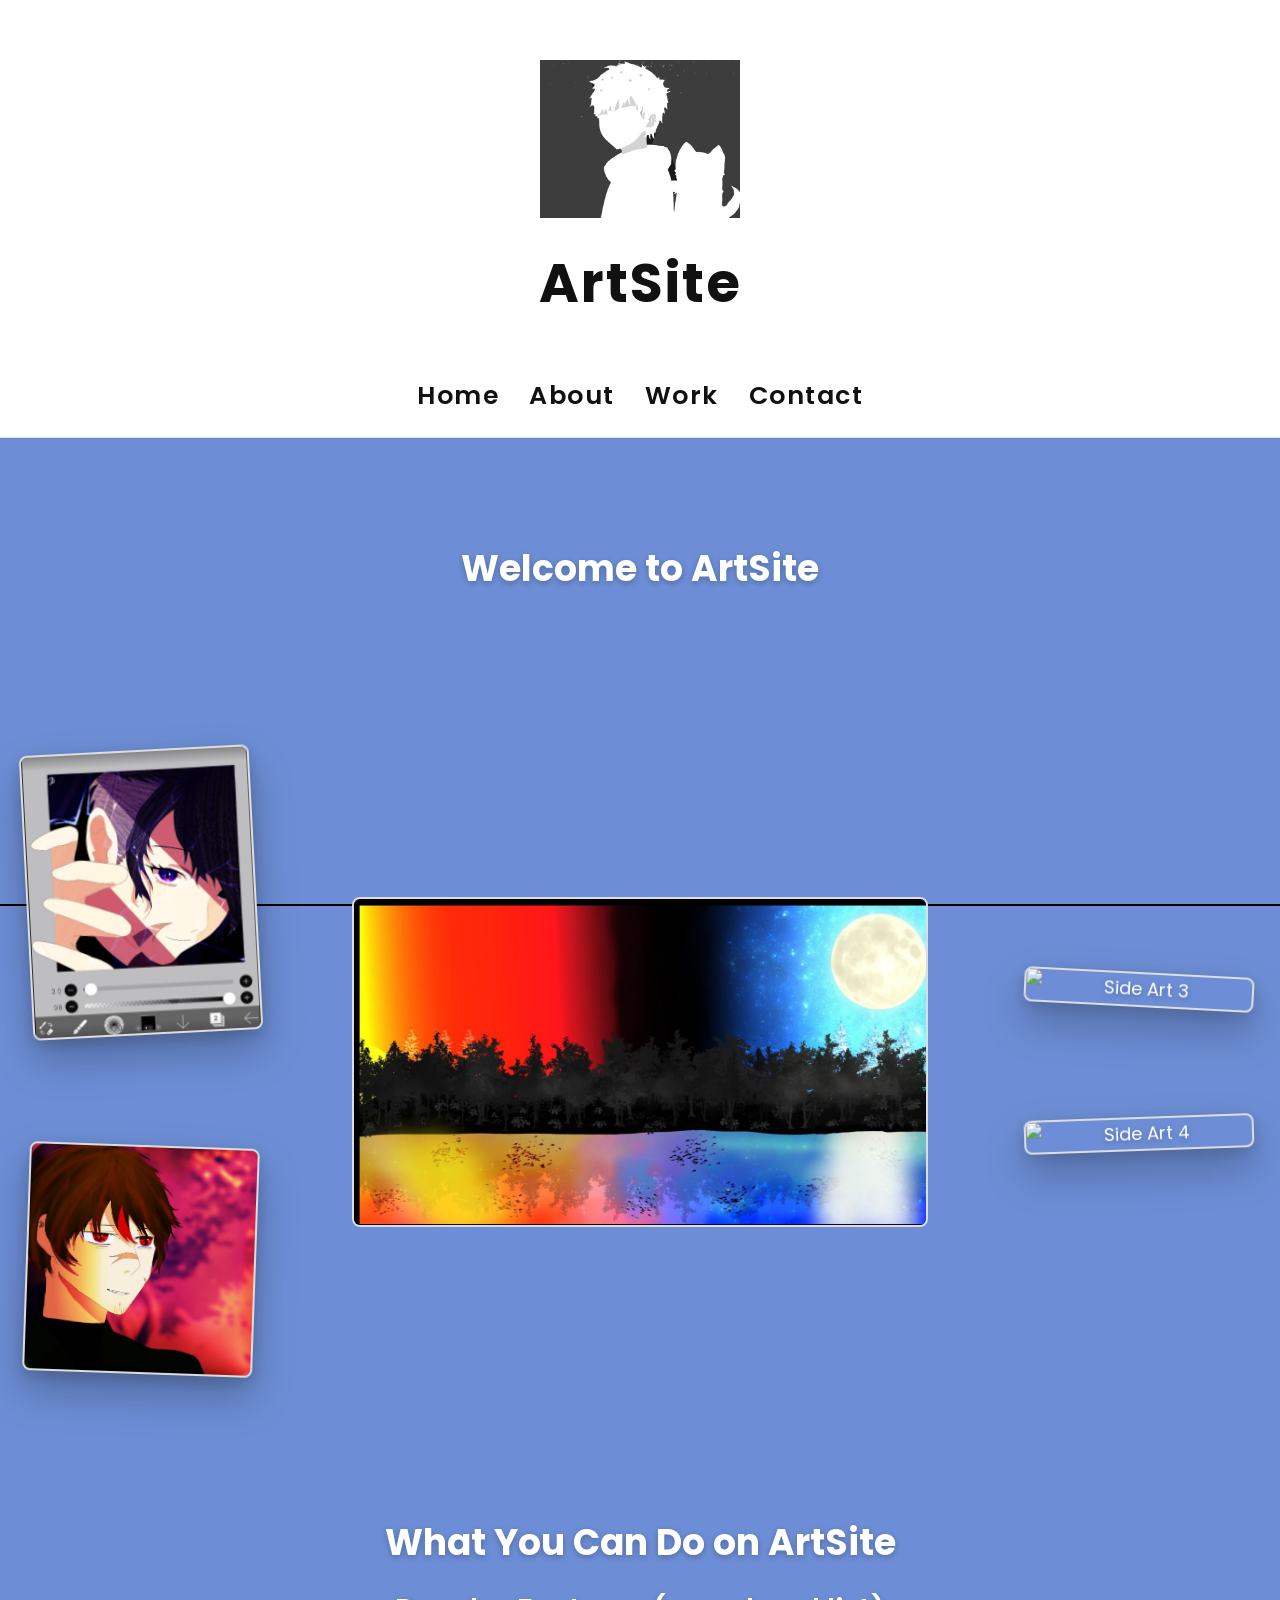
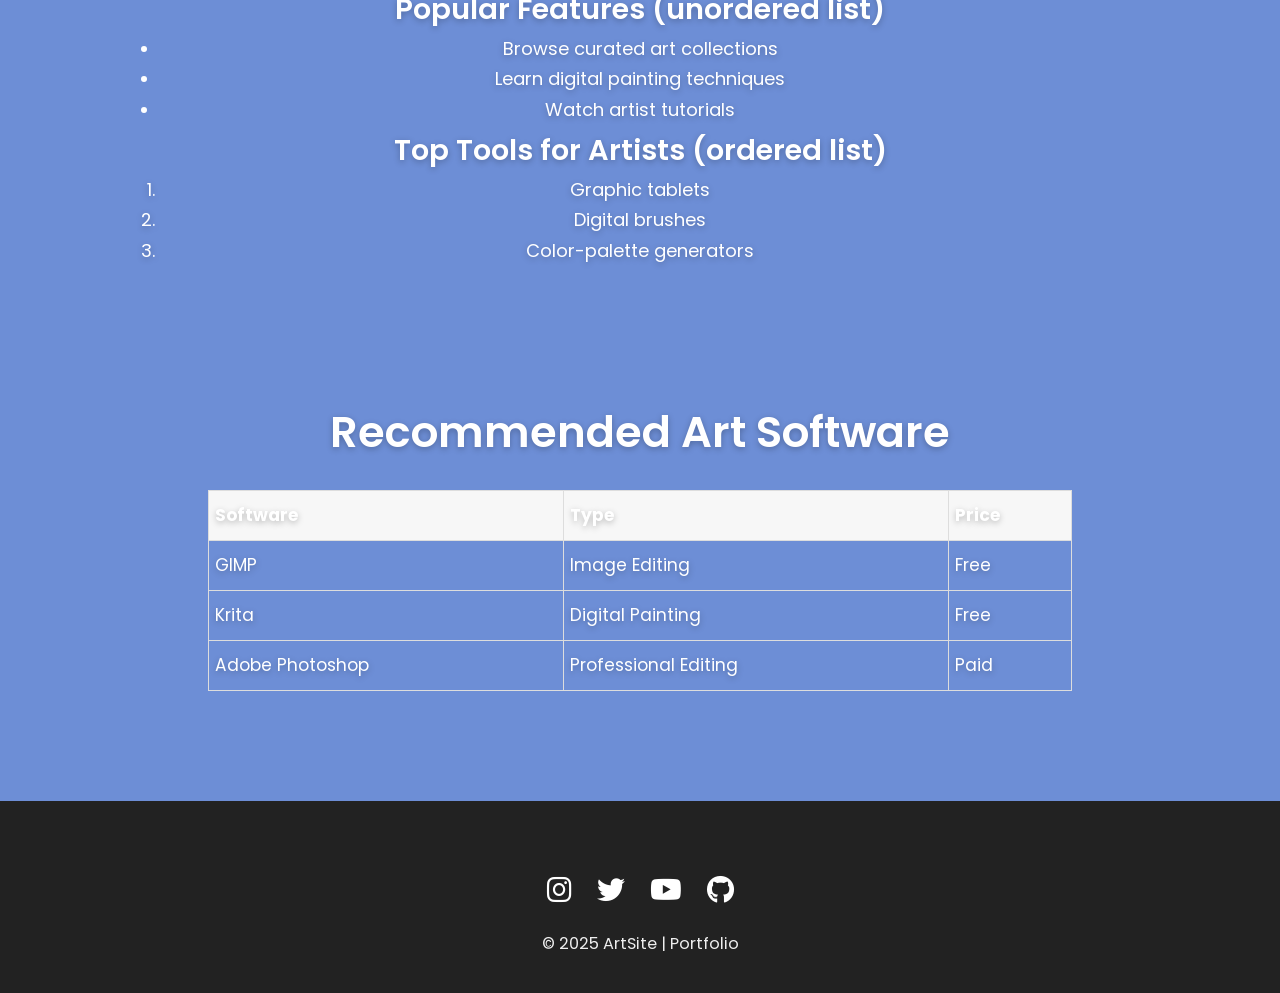
==== index.html @ a37dfec0 "Add files via upload" ====
<!DOCTYPE html>
<html lang="en">
<head>
    <meta charset="UTF-8">
    <meta name="viewport" content="width=device-width, initial-scale=1.0">
    <title>ArtSite – Home</title>
    <link href="https://fonts.googleapis.com/css2?family=Poppins:wght@300;400;600;700&display=swap" rel="stylesheet">
    <link rel="stylesheet" href="css/styles.css">
    <link rel="stylesheet"
href="https://cdnjs.cloudflare.com/ajax/libs/font-awesome/6.5.0/css/all.min.css">
</head>

<body>

<header>
    <img src="logo2.png" width="200" height="150" alt="ArtSite Logo" id="logo">
    <h1>ArtSite</h1>
</header>

<nav>
    <ul>
        <li><a href="index.html" class="active">Home</a></li>
        <li><a href="about.html">About</a></li>
        <li><a href="work.html">Work</a></li>
        <li><a href="contact.html">Contact</a></li>
    </ul>
</nav>

<section id="intro">
    <h2>Welcome to ArtSite</h2>

<section id="hero-gallery">
    <div class="side left">
        <img src="land3.png" alt="Side Art 1">
        <img src="land2.png" alt="Side Art 2">
    </div>

    <div class="center">
        <img src="main.jpg" width="500" height="200" alt="Main Featured Art">
    </div>

    <div class="side right">
        <img src="drones.png" alt="Side Art 3">
        <img src="smoking.png" alt="Side Art 4">
    </div>
</section>
    <h2>What You Can Do on ArtSite</h2>

    <h3>Popular Features (unordered list)</h3>
    <ul>
        <li>Browse curated art collections</li>
        <li>Learn digital painting techniques</li>
        <li>Watch artist tutorials</li>
    </ul>

    <h3>Top Tools for Artists (ordered list)</h3>
    <ol>
        <li>Graphic tablets</li>
        <li>Digital brushes</li>
        <li>Color-palette generators</li>
    </ol>
</section>

<section id="table-section">
    <h2>Recommended Art Software</h2>
    <table>
        <tr>
            <th>Software</th>
            <th>Type</th>
            <th>Price</th>
        </tr>
        <tr>
            <td>GIMP</td>
            <td>Image Editing</td>
            <td>Free</td>
        </tr>
        <tr>
            <td>Krita</td>
            <td>Digital Painting</td>
            <td>Free</td>
        </tr>
        <tr>
            <td>Adobe Photoshop</td>
            <td>Professional Editing</td>
            <td>Paid</td>
        </tr>
    </table>
</section>


<footer>
    <footer>

    <div class="social-links">
        <a href="https://instagram.com/YOURUSERNAME" target="_blank">
            <i class="fab fa-instagram"></i>
        </a>

        <a href="https://twitter.com/YOURUSERNAME" target="_blank">
            <i class="fab fa-twitter"></i>
        </a>

        <a href="https://www.youtube.com/@delirious9882" target="_blank">
            <i class="fab fa-youtube"></i>
        </a>

        <a href="https://www.tiktok.com/@doose.zoose" target="_blank">
            <i class="fab fa-github"></i>
        </a>
    </div>

    <p>© 2025 ArtSite | Portfolio</p>

</footer>
    
<script>
    const images = ["land1.jpg", "land2.png", "land3.png"];
    let index = 0;
    const slideshow = document.getElementById("slideshow");

    setInterval(() => {
        slideshow.style.opacity = 0;

        setTimeout(() => {
            index = (index + 1) % images.length;
            slideshow.src = images[index];
            slideshow.style.opacity = 1;
        }, 400);

    }, 3000);
</script>
</body>
</html>
---- css/styles.css ----
/* Reset & Base */
* {
    margin: 0;
    padding: 0;
    box-sizing: border-box;
}

html, body {
    font-family: 'Poppins', sans-serif;
    color: #ffffff;
    background: #6d8ed6;
    font-size: 18px;
    line-height: 1.7;
}
a {
    text-decoration: none;
    color: #222;
}

img {
    max-width: 100%;
    height: auto;
}

/* Header */
header {
    display: flex;
    flex-direction: column;   /* stack logo + title */
    align-items: center;
    justify-content: center;
    padding: 40px 20px 25px;
    text-align: center;
    background: #fff;
}

header h1 {
    font-size: 3rem;
    font-weight: bold;
    letter-spacing: 2px;
    color: #111;   /* FIX */
}
h1 {
    font-size: 3.5rem;
    letter-spacing: 2px;
}

h2 {
    font-size: 2.4rem;
    margin-bottom: 20px;
}

h3 {
    font-size: 1.6rem;
}
h1, h2, h3 {
    font-weight: 600;
}
/* Navigation Bar */
nav {
    background: #fff;
    border-bottom: 1px solid #ddd;
    padding: 20px 0;
}

nav ul {
    display: flex;
    justify-content: center;
    align-items: center;
    list-style: none;
    gap: 50px; /* more spacing between tabs */
}

nav ul li a {
    font-size: 1.4rem;
    font-weight: 600;
    letter-spacing: 1.5px;
    color: #111;
}
/* Smooth underline animation */
nav ul li a::after {
    content: "";
    position: absolute;
    left: 0;
    bottom: -6px;
    width: 0%;
    height: 2px;
    background: #000;
    transition: width 0.3s ease;
}

nav ul li a:hover::after,
nav ul li a.active::after {
    width: 100%;
}

nav ul li a:hover {
    color: #000;
}

/* Intro Section */
#intro {
    padding: 40px 20px;
    text-align: center;
    max-width: 900px;
    margin: auto;
}

#intro h2 {
    font-size: 2rem;
    margin-bottom: 12px;
    font-weight: bold;
}

#intro p {
    font-size: 1.2rem;
    max-width: 750px;
    margin: 20px auto;
    color: rgba(255,255,255,0.9);
}
/* Meet the Designer */
#intro img {
    border-radius: 8px;
    margin-top: 20px;
    border: 2px solid #ddd;
}

/* Gallery Grid */
.gallery-grid {
    display: grid;
    grid-template-columns: repeat(auto-fit, minmax(220px, 1fr));
    gap: 18px;
    padding: 25px 20px;
    margin: auto;
    max-width: 1100px;
}

.gallery-grid img {
    border-radius: 6px;
    border: 1px solid #ddd;
    transition: transform 0.3s ease, box-shadow 0.3s ease;
}

.gallery-grid img:hover {
    transform: scale(1.05);
    box-shadow: 0 4px 14px rgba(0,0,0,0.2);
}

/* Sections */
section {
    padding: 30px 20px;
}

/* Lists, Tables & Videos */
#lists ul,
#lists ol {
    margin-top: 10px;
    margin-left: 20px;
    line-height: 1.5;
}

table {
    width: 100%;
    border-collapse: collapse;
    margin-top: 12px;
}

th, td {
    border: 1px solid #ddd;
    padding: 10px 6px;
    text-align: left;
    font-size: 0.95rem;
}

th {
    background: #f7f7f7;
}

/* Contact Form */
form {
    display: flex;
    flex-direction: column;
    gap: 12px;
    max-width: 450px;
    margin: auto;
}

input, textarea {
    padding: 8px 10px;
    border: 1px solid #ccc;
    border-radius: 4px;
    font-size: 0.95rem;
    width: 100%;
}

button {
    padding: 10px;
    background: #000;
    color: #fff;
    border: none;
    border-radius: 4px;
    cursor: pointer;
    font-weight: bold;
    transition: background 0.3s ease;
}

button:hover {
    background: #444;
}

/* Footer */
footer {
    background: #222;
    color: #eee;
    text-align: center;
    padding: 18px;
    font-size: 0.9rem;
    margin-top: 30px;
}

footer p {
    margin-top: 4px;
}

/* Fade In Animation */
@keyframes fadeIn {
    from {
        opacity: 0;
        transform: translateY(20px);
    }
    to {
        opacity: 1;
        transform: translateY(0);
    }
}

/* Apply fade to sections */
section:not(#hero-gallery) {
    opacity: 0;
    animation: fadeIn 1s ease forwards;
}

/* Delay each section slightly */
section:nth-of-type(1) {
    animation-delay: 0.2s;
}

section:nth-of-type(2) {
    animation-delay: 0.4s;
}

section:nth-of-type(3) {
    animation-delay: 0.6s;
}

section:nth-of-type(4) {
    animation-delay: 0.8s;
}
#slideshow {
    transition: opacity 0.8s ease;
}
/* Center all main content */
section:not(#hero-gallery) {
    max-width: 1000px;
    margin: 60px auto;
    text-align: center;
}
/* Center all images */
img {
    display: block;
    margin: 20px auto;
}
nav ul {
    display: flex;
    justify-content: center;
    align-items: center;
    gap: 30px;
}form {
    max-width: 500px;
    margin: 30px auto;
    text-align: left;
}
table {
    margin: 20px auto;
    width: 90%;
}
/* Lightbox Background */
#lightbox {
    display: none;
    position: fixed;
    z-index: 999;
    top: 0;
    left: 0;
    width: 100%;
    height: 100%;
    background: rgba(0, 0, 0, 0.9);
    justify-content: center;
    align-items: center;
    cursor: pointer;
}

/* Expanded Image */
#lightbox-img {
    max-width: 90%;
    max-height: 85%;
    border-radius: 8px;
    box-shadow: 0 0 30px rgba(255,255,255,0.3);
    animation: zoomIn 0.4s ease;
}

/* Zoom Animation */
@keyframes zoomIn {
    from {
        transform: scale(0.8);
        opacity: 0;
    }
    to {
        transform: scale(1);
        opacity: 1;
    }
}
body {
    margin: 0;
    text-align: center;
}

main {
    max-width: 1100px;
    margin: 0 auto;
}
/* ===== HERO GALLERY FINAL CLEAN VERSION ===== */

#hero-gallery {
    display: flex;
    justify-content: center;
    align-items: center;
    gap: 80px;

    width: 100%;
    min-height: 100vh;
}
#hero-gallery {
    max-width: none;
    width: 100%;
}
/* HERO BREAKS OUT OF CENTER CONTAINER */
 #hero-gallery {
    display: flex;
    justify-content: center;
    align-items: center;
    gap: 90px;

    width: 100vw;
    min-height: 100vh;

    margin: 0;
    position: relative;
    left: 50%;
    transform: translateX(-50%);
}
/* SIDE COLUMNS */
.side {
    flex: 1.5;              /* ⭐ more space than before */
    display: flex;
    flex-direction: column;
    align-items: center;
    gap: 70px;
}
/* SIDE IMAGES */
.side img {
    width: 95%;
    max-width: 480px;
    border-radius: 12px;

    box-shadow:
        0 20px 40px rgba(0,0,0,0.25),
        0 5px 15px rgba(0,0,0,0.15);

    transition: transform 0.4s ease;
}
/* CENTER IMAGE */
.center img {
    width: 45vw;
    max-width: 900px;
}
/* PAGE RESET */
body {
    margin: 0;
}
/* ===== GALLERY FLOAT ANIMATION ===== */

@keyframes floatUp {
    0% { transform: translateY(0px); }
    50% { transform: translateY(-25px); }
    100% { transform: translateY(0px); }
}

@keyframes floatDown {
    0% { transform: translateY(0px); }
    50% { transform: translateY(25px); }
    100% { transform: translateY(0px); }
}

/* Left side moves UP */
.left {
    animation: floatUp 7s ease-in-out infinite;
}

/* Right side moves DOWN */
.right {
    animation: floatDown 7s ease-in-out infinite;
}/* Gallery depth */
.side img {
    transition: transform 0.4s ease, box-shadow 0.4s ease;
}

.side img:hover {
    transform: scale(1.05);
    box-shadow: 0 15px 35px rgba(0,0,0,0.3);
}

.center img {
    transition: transform 0.5s ease;
}

.center img:hover {
    transform: scale(1.02);
}
/* ===== GALLERY WALL EFFECT ===== */

/* Left column stagger */
.left img:nth-child(1) {
    transform: translateY(-40px);
}

.left img:nth-child(2) {
    transform: translateY(40px);
}

/* Right column stagger */
.right img:nth-child(1) {
    transform: translateY(30px);
}

.right img:nth-child(2) {
    transform: translateY(-30px);
}
.left img:nth-child(1) {
    rotate: -3deg;
}

.left img:nth-child(2) {
    rotate: 2deg;
}

.right img:nth-child(1) {
    rotate: 3deg;
}

.right img:nth-child(2) {
    rotate: -2deg;
}
.side img:hover {
    transform: scale(1.05) translateY(-10px);
    z-index: 5;
}
/* ===============================
   CINEMATIC ENTRANCE ANIMATION
================================ */

/* Center artwork reveal */
@keyframes centerReveal {
    from {
        opacity: 0;
        transform: scale(0.85);
        filter: blur(10px);
    }
    to {
        opacity: 1;
        transform: scale(1);
        filter: blur(0);
    }
}

/* Left slides in */
@keyframes slideLeft {
    from {
        opacity: 0;
        transform: translateX(-120px);
    }
    to {
        opacity: 1;
        transform: translateX(0);
    }
}

/* Right slides in */
@keyframes slideRight {
    from {
        opacity: 0;
        transform: translateX(120px);
    }
    to {
        opacity: 1;
        transform: translateX(0);
    }
}
/* Center appears first */
.center img {
    animation: centerReveal 1.5s ease forwards;
}

/* Left artwork delay */
.left img {
    opacity: 0;
    animation: slideLeft 1.4s ease forwards;
}

.left img:nth-child(1) {
    animation-delay: 0.6s;
}

.left img:nth-child(2) {
    animation-delay: 0.9s;
}

/* Right artwork delay */
.right img {
    opacity: 0;
    animation: slideRight 1.4s ease forwards;
}

.right img:nth-child(1) {
    animation-delay: 0.7s;
}

.right img:nth-child(2) {
    animation-delay: 1s;
}
section {
    text-shadow: 0 2px 6px rgba(0,0,0,0.25);
}
.work-tabs {
    display: flex;
    justify-content: center;
    gap: 30px;
    margin: 40px 0;
}

.tab-btn {
    padding: 12px 30px;
    font-size: 1.2rem;
    background: white;
    border: none;
    cursor: pointer;
    border-radius: 6px;
    transition: 0.3s;
}

.tab-btn.active {
    background: black;
    color: white;
}
.tab-content {
    display: none;
}

.tab-content.active {
    display: block;
}
.tab-content {
    display: none;
}

.tab-content.active {
    display: block;
}
.work-grid {
    width: 100vw;
    margin-left: calc(-50vw + 50%);

    display: grid;
    grid-template-columns: repeat(auto-fit, minmax(400px, 1fr));
    gap: 30px;
    padding: 40px;
}

.work-grid img {
    width: 100%;
    height: 500px;
    object-fit: cover;
    border-radius: 10px;
}
.video-grid {
    width: 100vw;
    margin-left: calc(-50vw + 50%);

    display: grid;
    grid-template-columns: repeat(auto-fit, minmax(500px, 1fr));
    gap: 40px;
    padding: 40px;
}
/* VIDEO GRID */
.video-grid video {
    width: 100%;
    height: 100%;

    aspect-ratio: 16 / 9;

    object-fit: contain;   /* ⭐ KEY FIX */

    background: black;
    border-radius: 14px;

    box-shadow: 0 25px 60px rgba(0,0,0,0.5);
}


/* PERFECT VIDEO FIT */
.video-grid video {
    width: 100%;
    aspect-ratio: 16 / 9;   /* ⭐ keeps perfect shape */
    object-fit: cover;
    border-radius: 12px;
    background: black;
}
/* ===============================
   CINEMATIC VIDEO STYLE
================================ */

.video-grid video {
    width: 100%;
    aspect-ratio: 16 / 9;
    object-fit: cover;
    border-radius: 14px;

    background: black;

    box-shadow:
        0 25px 60px rgba(0,0,0,0.45);

    transition:
        transform 0.6s ease,
        box-shadow 0.6s ease,
        filter 0.6s ease;
}
.video-grid video:hover {
    transform: scale(1.05);
    box-shadow:
        0 35px 80px rgba(0,0,0,0.6);

    filter: brightness(1.1);
}
@keyframes cinemaReveal {
    from {
        opacity: 0;
        transform: translateY(60px) scale(0.95);
        filter: blur(8px);
    }
    to {
        opacity: 1;
        transform: translateY(0) scale(1);
        filter: blur(0);
    }
}

.video-grid video {
    animation: cinemaReveal 1.2s ease forwards;
}
/* =========================
   CONTACT SPLIT LAYOUT
========================= */

#contact-section {
    display: flex;
    align-items: center;
    justify-content: space-between;

    min-height: 100vh;
    padding: 0 80px;
    gap: 40px;
}
/* LEFT SIDE */
.contact-info {
    flex: 1;
    max-width: 600px;
}

.contact-info h2 {
    font-size: 3rem;
    margin-bottom: 20px;
    color: white;
}

.contact-info p {
    font-size: 1.2rem;
    margin-bottom: 30px;
    color: white;
    line-height: 1.6;
}

/* FORM */
.contact-info form {
    display: flex;
    flex-direction: column;
    gap: 15px;
}

.contact-info input,
.contact-info textarea {
    padding: 14px;
    border-radius: 6px;
    border: none;
    font-size: 1rem;
}

.contact-info button {
    padding: 14px;
    background: black;
    color: white;
    font-weight: bold;
    cursor: pointer;
    transition: 0.3s;
}

.contact-info button:hover {
    background: #333;
}

/* RIGHT IMAGE */
.contact-image {
    flex: 1;
    display: flex;
    justify-content: center;
}

/* RIGHT SIDE IMAGE FULL PANEL */
.contact-image {
    flex: 1.2;              /* makes image side bigger */
    height: 100vh;
    overflow: hidden;
}

.contact-image img {
    width: 100%;
    height: 100%;

    object-fit: cover;      /* fills space perfectly */

    border-radius: 0;       /* removes rounded border */
    box-shadow: none;       /* removes glow */
}
@media (max-width: 900px) {

    #contact-section {
        flex-direction: column;
        text-align: center;
    }

    .contact-image img {
        max-width: 90%;
    }
}
/* CONTACT FULL WIDTH FIX */
#contact-section {
    max-width: none !important;
    width: 100vw;

    margin-left: calc(-50vw + 50%);
}
/* =====================
   SOCIAL MEDIA FOOTER
===================== */

.social-links {
    display: flex;
    justify-content: center;
    gap: 25px;
    margin-bottom: 15px;
}

.social-links a {
    font-size: 28px;
    color: white;
    transition: 0.3s ease;
}

.social-links a:hover {
    transform: translateY(-5px) scale(1.2);
    color: #000;
}
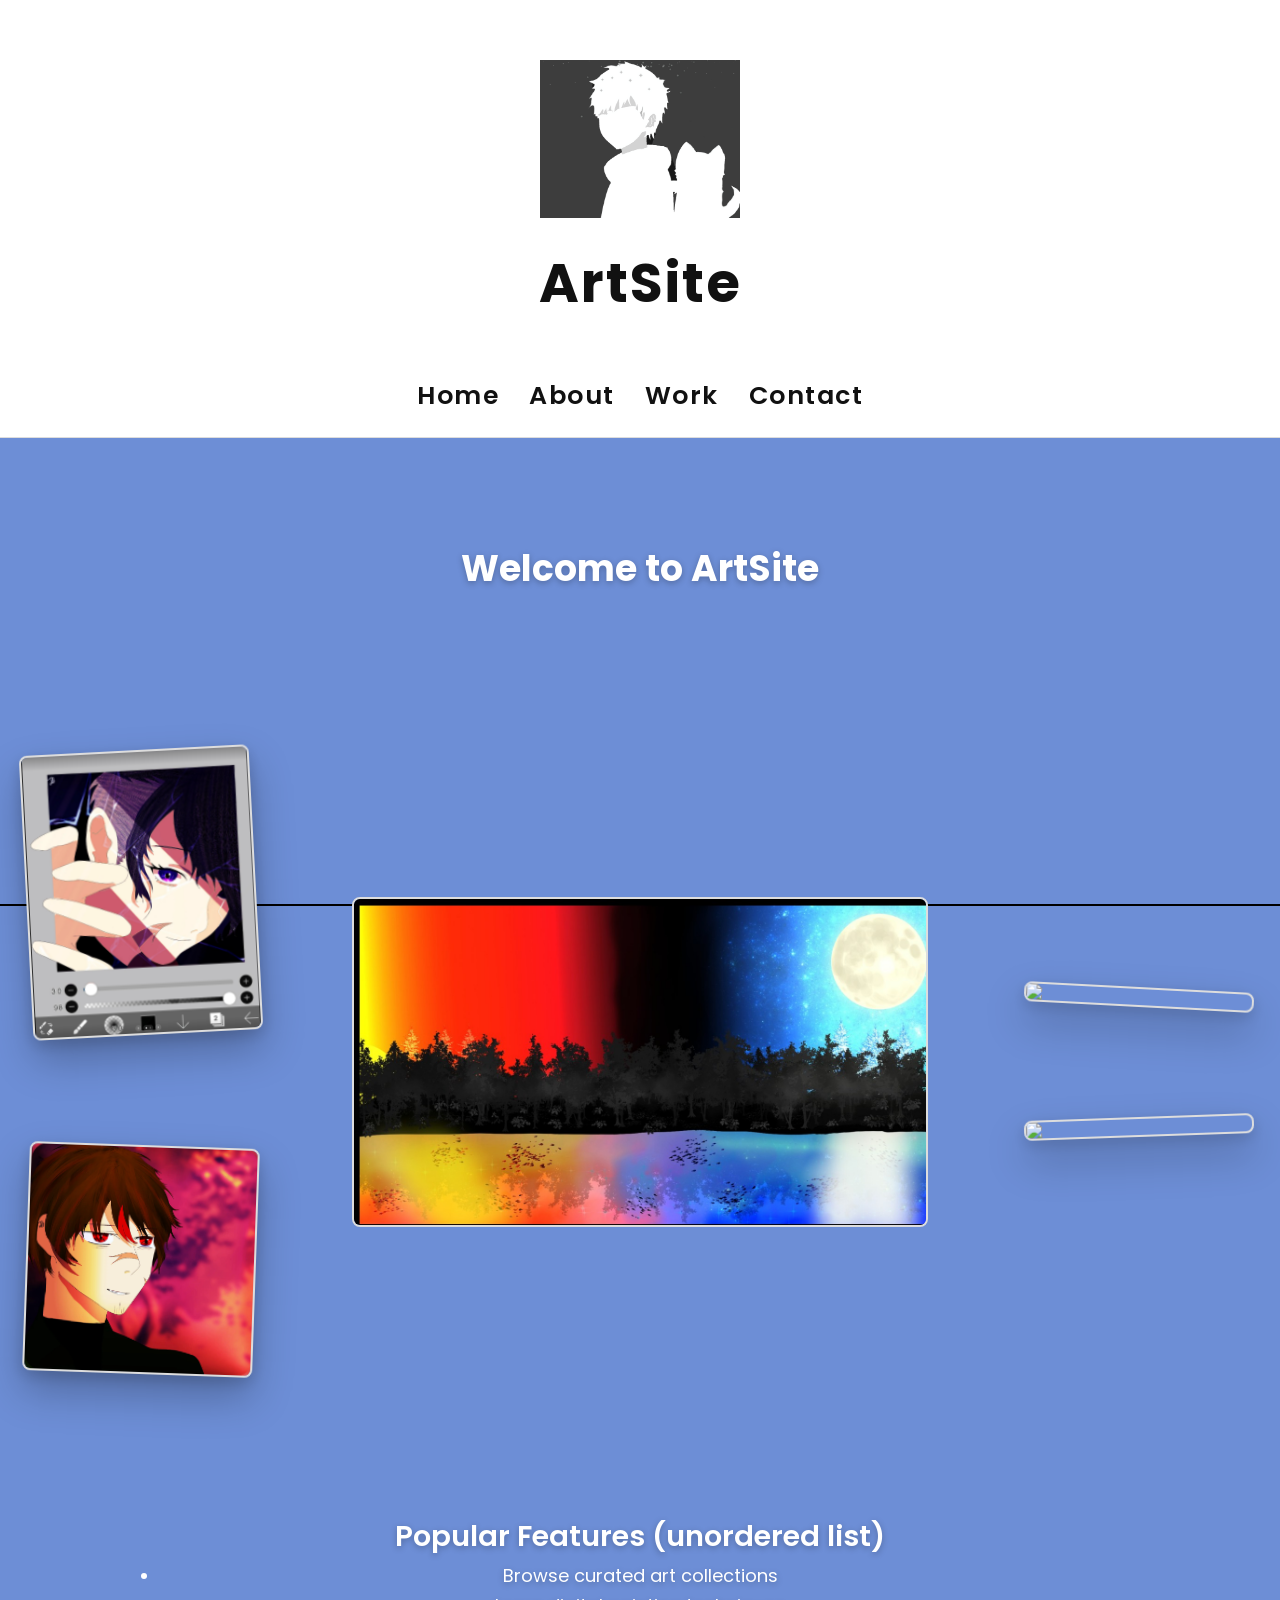
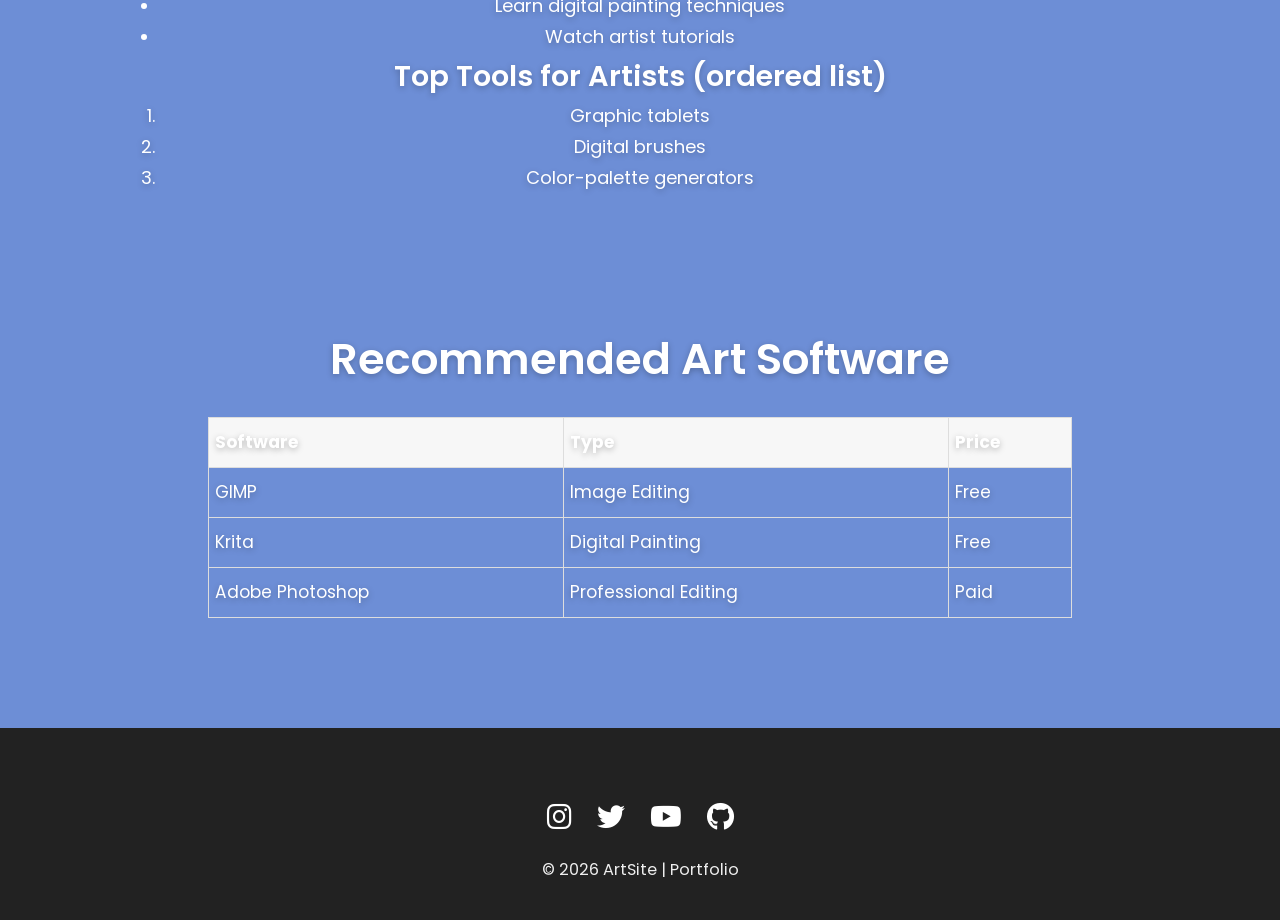
==== commit b9943669: "Update index.html" ====
--- a/index.html
+++ b/index.html
@@ -11,7 +11,12 @@
 </head>
 
 <body>
-
+<div class="moon"></div>
+<div class="shooting-stars">
+    <span></span>
+    <span></span>
+    <span></span>
+</div>
 <header>
     <img src="logo2.png" width="200" height="150" alt="ArtSite Logo" id="logo">
     <h1>ArtSite</h1>
@@ -31,20 +36,20 @@
 
 <section id="hero-gallery">
     <div class="side left">
-        <img src="land3.png" alt="Side Art 1">
-        <img src="land2.png" alt="Side Art 2">
+        <img src="land3.png" onclick="openLightbox(this.src)">
+        <img src="land2.png" onclick="openLightbox(this.src)">
     </div>
 
     <div class="center">
-        <img src="main.jpg" width="500" height="200" alt="Main Featured Art">
+        <img src="main.jpg" width="500" height="200" onclick="openLightbox(this.src)">
     </div>
 
     <div class="side right">
-        <img src="drones.png" alt="Side Art 3">
-        <img src="smoking.png" alt="Side Art 4">
+        <img src="drones.png" onclick="openLightbox(this.src)">
+        <img src="smoking.png" onclick="openLightbox(this.src)">
     </div>
 </section>
-    <h2>What You Can Do on ArtSite</h2>
+   
 
     <h3>Popular Features (unordered list)</h3>
     <ul>
@@ -109,7 +114,7 @@
         </a>
     </div>
 
-    <p>© 2025 ArtSite | Portfolio</p>
+    <p>© 2026 ArtSite | Portfolio</p>
 
 </footer>
     
@@ -129,5 +134,22 @@
 
     }, 3000);
 </script>
+<div id="lightbox" onclick="closeLightbox()">
+    <img id="lightbox-img">
+</div>
+<script>
+function openLightbox(src) {
+    document.getElementById("lightbox").style.display = "flex";
+    document.getElementById("lightbox-img").src = src;
+}
+
+function closeLightbox() {
+    document.getElementById("lightbox").style.display = "none";
+}
+</script>
+
 </body>
 </html>
+
+</body>
+</html>
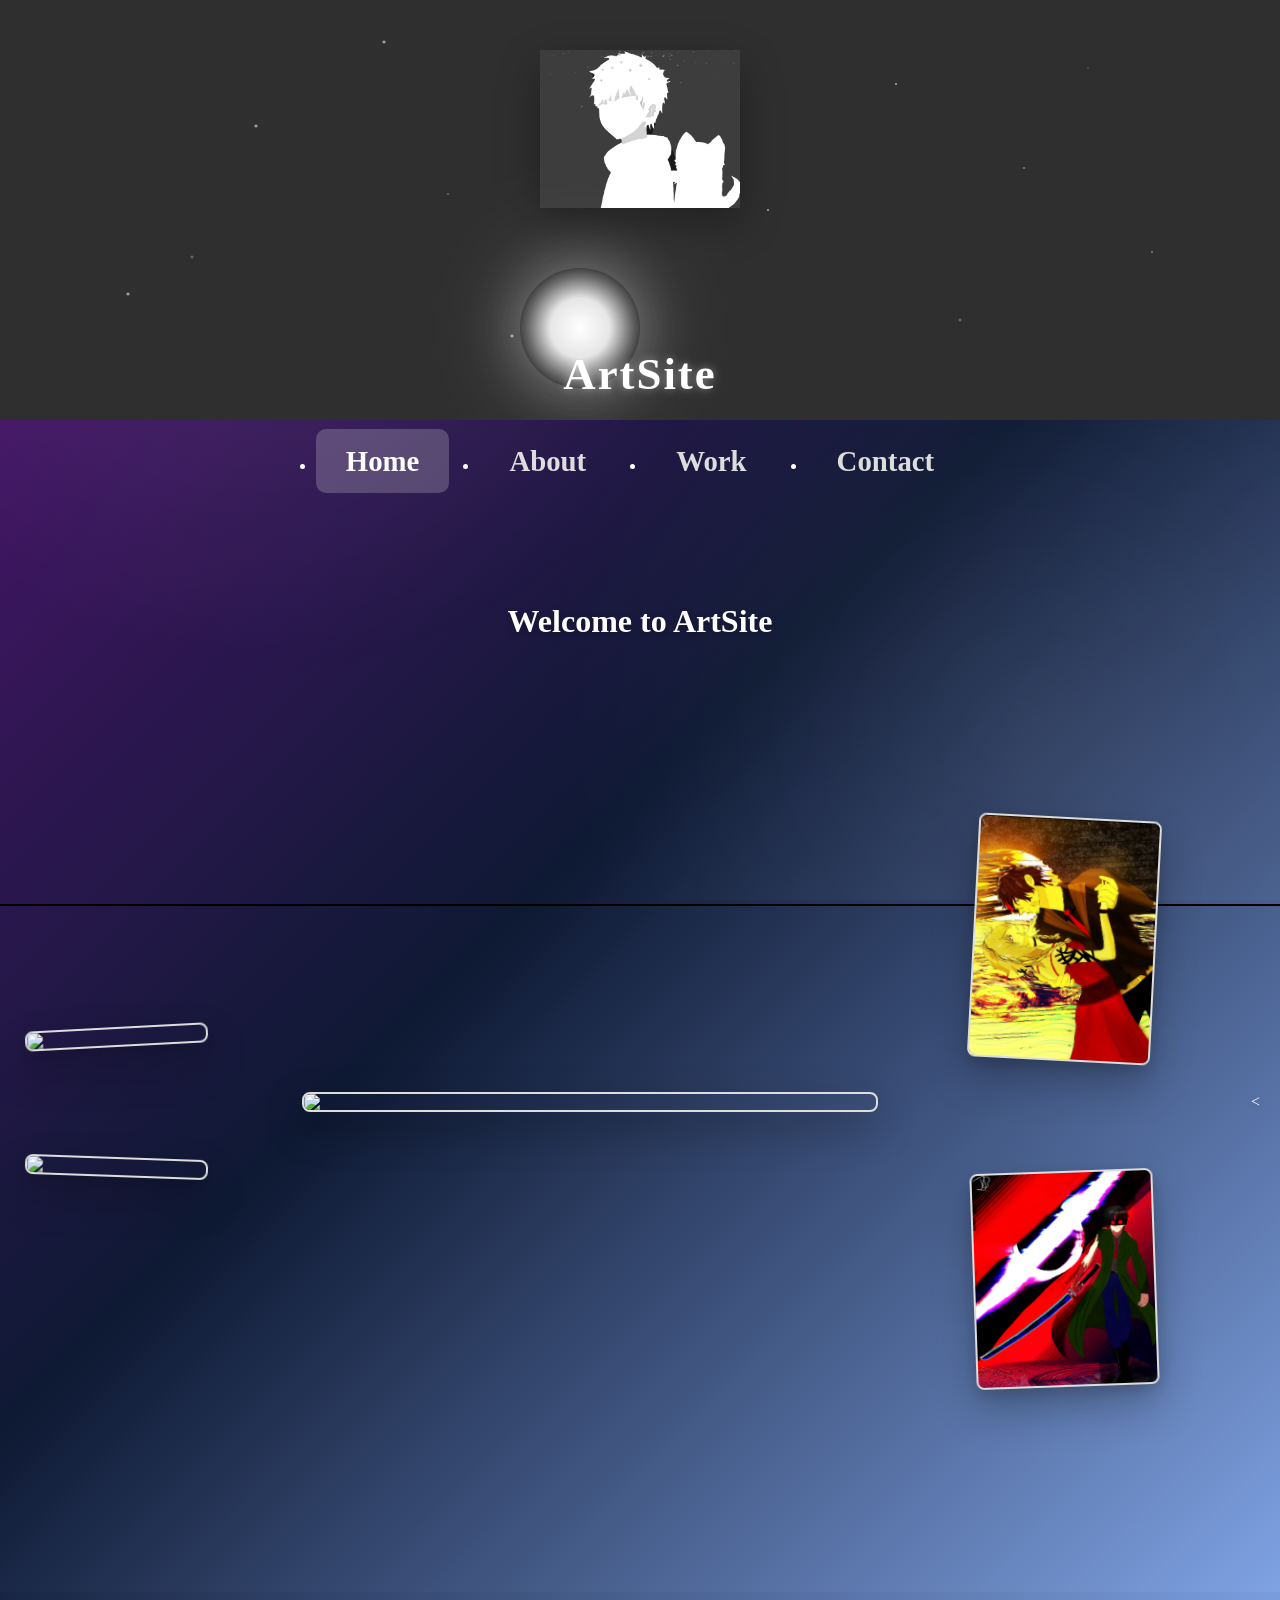
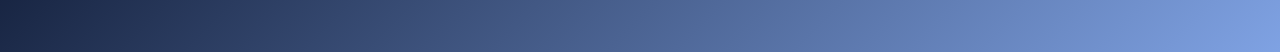
==== commit 8f57ce8f: "Update index.html" ====
--- a/index.html
+++ b/index.html
@@ -11,15 +11,16 @@
 </head>
 
 <body>
-<div class="moon"></div>
-<div class="shooting-stars">
+
+<header>
+    <img src="logo2.png" width="200" height="150" alt="ArtSite Logo" id="logo">
+    <div class="moon"></div>
+<div class="stars">
     <span></span>
     <span></span>
     <span></span>
 </div>
-<header>
-    <img src="logo2.png" width="200" height="150" alt="ArtSite Logo" id="logo">
-    <h1>ArtSite</h1>
+<h1>ArtSite</h1>
 </header>
 
 <nav>
@@ -35,121 +36,125 @@
     <h2>Welcome to ArtSite</h2>
 
 <section id="hero-gallery">
-    <div class="side left">
-        <img src="land3.png" onclick="openLightbox(this.src)">
-        <img src="land2.png" onclick="openLightbox(this.src)">
-    </div>
-
-    <div class="center">
-        <img src="main.jpg" width="500" height="200" onclick="openLightbox(this.src)">
-    </div>
-
-    <div class="side right">
-        <img src="drones.png" onclick="openLightbox(this.src)">
-        <img src="smoking.png" onclick="openLightbox(this.src)">
-    </div>
-</section>
-   
-
-    <h3>Popular Features (unordered list)</h3>
-    <ul>
-        <li>Browse curated art collections</li>
-        <li>Learn digital painting techniques</li>
-        <li>Watch artist tutorials</li>
-    </ul>
-
-    <h3>Top Tools for Artists (ordered list)</h3>
-    <ol>
-        <li>Graphic tablets</li>
-        <li>Digital brushes</li>
-        <li>Color-palette generators</li>
-    </ol>
-</section>
-
-<section id="table-section">
-    <h2>Recommended Art Software</h2>
-    <table>
-        <tr>
-            <th>Software</th>
-            <th>Type</th>
-            <th>Price</th>
-        </tr>
-        <tr>
-            <td>GIMP</td>
-            <td>Image Editing</td>
-            <td>Free</td>
-        </tr>
-        <tr>
-            <td>Krita</td>
-            <td>Digital Painting</td>
-            <td>Free</td>
-        </tr>
-        <tr>
-            <td>Adobe Photoshop</td>
-            <td>Professional Editing</td>
-            <td>Paid</td>
-        </tr>
-    </table>
-</section>
+    <div class="side left" id="left-panel"></div>
+    <div class="center" id="center-panel"></div>
+    <div class="side right" id="right-panel"></div>
+<
+<div id="lightbox">
+    <img id="lightbox-img">
+</div>
 
 
-<footer>
-    <footer>
-
-    <div class="social-links">
-        <a href="https://instagram.com/YOURUSERNAME" target="_blank">
-            <i class="fab fa-instagram"></i>
-        </a>
-
-        <a href="https://twitter.com/YOURUSERNAME" target="_blank">
-            <i class="fab fa-twitter"></i>
-        </a>
-
-        <a href="https://www.youtube.com/@delirious9882" target="_blank">
-            <i class="fab fa-youtube"></i>
-        </a>
-
-        <a href="https://www.tiktok.com/@doose.zoose" target="_blank">
-            <i class="fab fa-github"></i>
-        </a>
-    </div>
-
-    <p>© 2026 ArtSite | Portfolio</p>
-
-</footer>
     
 <script>
-    const images = ["land1.jpg", "land2.png", "land3.png"];
-    let index = 0;
-    const slideshow = document.getElementById("slideshow");
+const images = [
+    "space.png","land3.png","drones.png","smoking.png","land2.png",
+    "jane.png","lucy.png","greeet.png","main.jpg","golden.png","hi.png","aura.png",
+"city.png",
+];
 
-    setInterval(() => {
-        slideshow.style.opacity = 0;
+function getRandom(exclude) {
+    let img;
+    do {
+        img = images[Math.floor(Math.random() * images.length)];
+    } while (img === exclude);
+    return img;
+}
 
-        setTimeout(() => {
-            index = (index + 1) % images.length;
-            slideshow.src = images[index];
-            slideshow.style.opacity = 1;
-        }, 400);
+function updatePanel(panelId, isSide = false) {
+    const panel = document.getElementById(panelId);
 
-    }, 3000);
+    if (isSide) {
+        panel.innerHTML = `
+            <img src="${getRandom()}">
+            <img src="${getRandom()}">
+        `;
+    } else {
+        panel.innerHTML = `<img src="${getRandom()}">`;
+    }
+
+    panel.querySelectorAll("img").forEach(img => {
+        img.onclick = () => openLightbox(img);
+    });
+}
+
+function startPanels() {
+    updatePanel("left-panel", true);
+    updatePanel("center-panel");
+    updatePanel("right-panel", true);
+
+    setInterval(() => updatePanel("left-panel", true), 4000);
+    setInterval(() => updatePanel("center-panel"), 3000);
+    setInterval(() => updatePanel("right-panel", true), 4500);
+}
+
+startPanels();
 </script>
-<div id="lightbox" onclick="closeLightbox()">
-    <img id="lightbox-img">
-</div>
 <script>
-function openLightbox(src) {
-    document.getElementById("lightbox").style.display = "flex";
-    document.getElementById("lightbox-img").src = src;
+function openLightbox(img) {
+    const lightbox = document.getElementById("lightbox");
+    const lightImg = document.getElementById("lightbox-img");
+
+    const rect = img.getBoundingClientRect();
+
+    // set starting position
+    lightImg.src = img.src;
+    lightImg.style.position = "absolute";
+    lightImg.style.top = rect.top + "px";
+    lightImg.style.left = rect.left + "px";
+    lightImg.style.width = rect.width + "px";
+    lightImg.style.height = rect.height + "px";
+
+    lightbox.style.display = "flex";
+
+    // trigger animation
+    requestAnimationFrame(() => {
+        lightImg.style.transition = "all 0.4s ease";
+        lightImg.style.top = "50%";
+        lightImg.style.left = "50%";
+        lightImg.style.transform = "translate(-50%, -50%)";
+        lightImg.style.width = "90vw";
+        lightImg.style.height = "90vh";
+    });
 }
 
 function closeLightbox() {
-    document.getElementById("lightbox").style.display = "none";
+    const lightbox = document.getElementById("lightbox");
+    const lightImg = document.getElementById("lightbox-img");
+
+    lightImg.style.transition = "all 0.3s ease";
+    lightImg.style.opacity = "0";
+
+    setTimeout(() => {
+        lightbox.style.display = "none";
+        lightImg.removeAttribute("style");
+    }, 300);
 }
+
+document.getElementById("lightbox").addEventListener("click", closeLightbox);
 </script>
+<script>
+document.addEventListener("DOMContentLoaded", () => {
+    document.body.classList.add("fade-in");
 
+    document.querySelectorAll("a").forEach(link => {
+        link.addEventListener("click", function(e) {
+
+            // ignore external links
+            if (this.target === "_blank") return;
+
+            e.preventDefault();
+            const url = this.href;
+
+            document.body.classList.remove("fade-in");
+            document.body.classList.add("fade-out");
+
+            setTimeout(() => {
+                window.location.href = url;
+            }, 400); // matches CSS time
+        });
+    });
+});
+</script>
 </body>
 </html>
-
-</body>
-</html>
--- a/css/styles.css
+++ b/css/styles.css
@@ -6,11 +6,32 @@
 }
 
 html, body {
-    font-family: 'Poppins', sans-serif;
+    background: linear-gradient(
+        135deg,
+        #581379,
+        #0e1933,
+        #7fa2e3
+    );
+
     color: #ffffff;
-    background: #6d8ed6;
-    font-size: 18px;
-    line-height: 1.7;
+}
+body::before {
+    content: "";
+    position: fixed;
+    inset: 0;
+
+    background: radial-gradient(
+        circle at 20% 20%,
+        rgba(255,255,255,0.08),
+        transparent 40%
+    ),
+    radial-gradient(
+        circle at 80% 80%,
+        rgba(255,255,255,0.05),
+        transparent 40%
+    );
+
+    pointer-events: none;
 }
 a {
     text-decoration: none;
@@ -23,58 +44,184 @@
 }
 
 /* Header */
+header * {
+    position: relative;
+    z-index: 1;
+}
 header {
+    position: relative;   /* ⭐ REQUIRED */
+ overflow: hidden; 
+    background: #2f2f2f;
+    color: #f5f5f5;
+
+    padding: 40px 20px 25px;
+
     display: flex;
-    flex-direction: column;   /* stack logo + title */
+    flex-direction: column;
     align-items: center;
     justify-content: center;
-    padding: 40px 20px 25px;
-    text-align: center;
-    background: #fff;
-}
-
+}
 header h1 {
-    font-size: 3rem;
-    font-weight: bold;
+    font-size: 2.8rem;
+    font-weight: 600;
     letter-spacing: 2px;
-    color: #111;   /* FIX */
-}
-h1 {
-    font-size: 3.5rem;
-    letter-spacing: 2px;
-}
-
-h2 {
-    font-size: 2.4rem;
-    margin-bottom: 20px;
-}
-
-h3 {
-    font-size: 1.6rem;
-}
-h1, h2, h3 {
-    font-weight: 600;
-}
-/* Navigation Bar */
+
+    color: #ffffff;
+
+    text-shadow:
+        0 0 8px rgba(255,255,255,0.3),
+        0 0 15px rgba(255,255,255,0.2);
+
+    transition: 0.3s ease;
+}
+
+header h1:hover {
+    text-shadow:
+        0 0 12px rgba(255,255,255,0.5),
+        0 0 25px rgba(255,255,255,0.3);
+}
+/* 🌙 MOVING MOON */
+.moon {
+    position: fixed;
+
+    top: 80px;
+    right: 100px;
+
+    width: 120px;
+    height: 120px;
+
+    border-radius: 50%;
+
+    background: radial-gradient(
+        circle,
+        #ffffff 0%,
+        #e6e6e6 40%,
+        rgba(255,255,255,0.3) 60%,
+        transparent 80%
+    );
+
+    box-shadow:
+        0 0 40px rgba(255,255,255,0.4),
+        0 0 80px rgba(255,255,255,0.2);
+
+    z-index: -1;
+
+    animation: moveMoon 40s linear infinite;
+}
+@keyframes moveMoon {
+    0% {
+        transform: translateX(0px);
+    }
+    50% {
+        transform: translateX(-200px);
+    }
+    100% {
+        transform: translateX(0px);
+    }
+}
+header * {
+    position: relative;
+    z-index: 1;
+}
+header::before {
+    content: "";
+    position: absolute;
+    inset: 0;
+
+    background:
+    radial-gradient(circle at 15% 60%, rgba(255,255,255,0.5) 1px, transparent 2px),
+radial-gradient(circle at 65% 25%, rgba(255,255,255,0.5) 1px, transparent 2px),
+radial-gradient(circle at 40% 85%, rgba(255,255,255,0.4) 1px, transparent 2px),
+        radial-gradient(circle at 10% 20%, rgba(255,255,255,0.6) 1px, transparent 2px),
+        radial-gradient(circle at 30% 70%, rgba(255,255,255,0.5) 1px, transparent 2px),
+        radial-gradient(circle at 50% 40%, rgba(255,255,255,0.4) 1px, transparent 2px),
+        radial-gradient(circle at 70% 80%, rgba(255,255,255,0.6) 1px, transparent 2px),
+        radial-gradient(circle at 90% 10%, rgba(255,255,255,0.5) 1px, transparent 2px),
+        radial-gradient(circle at 20% 90%, rgba(255,255,255,0.4) 1px, transparent 2px),
+        radial-gradient(circle at 80% 50%, rgba(255,255,255,0.6) 1px, transparent 2px);
+
+    opacity: 0.4;
+
+    z-index: 0;
+    pointer-events: none;
+}
+@keyframes twinkle {
+    0%, 100% { opacity: 0.3; }
+    50% { opacity: 0.6; }
+}
+
+header::before {
+    animation: twinkle 4s infinite ease-in-out;
+}
+/* 🌙 MOON */
+
+/* ===== SINGLE MOON ===== */
+
+.moon {
+    position: absolute;   /* stays inside header */
+
+    top: 40px;
+    right: 60px;
+
+    width: 120px;
+    height: 120px;
+
+    border-radius: 50%;
+
+    background: radial-gradient(
+        circle,
+        #ffffff 0%,
+        #e6e6e6 35%,
+        rgba(255,255,255,0.3) 60%,
+        rgba(255,255,255,0.1) 70%,
+        transparent 80%
+    );
+
+    box-shadow:
+        0 0 60px rgba(255,255,255,0.4),
+        0 0 120px rgba(255,255,255,0.2);
+
+    z-index: 0;
+}
+
+
+
+
+/* ===== HEADER NAV TABS BIGGER ===== */
+
+/* ===== BIG NAV ===== */
+
 nav {
-    background: #fff;
-    border-bottom: 1px solid #ddd;
-    padding: 20px 0;
+    padding: 25px 0;   /* taller nav bar */
 }
 
 nav ul {
     display: flex;
     justify-content: center;
-    align-items: center;
-    list-style: none;
-    gap: 50px; /* more spacing between tabs */
+    gap: 70px;   /* 🔥 more spacing between tabs */
 }
 
 nav ul li a {
-    font-size: 1.4rem;
+    font-size: 1.8rem;   /* 🔥 MUCH bigger text */
     font-weight: 600;
-    letter-spacing: 1.5px;
-    color: #111;
+
+    padding: 16px 30px;  /* 🔥 bigger click area */
+
+    color: #ddd;
+
+    border-radius: 10px;
+
+    transition: all 0.3s ease;
+}
+nav ul li a:hover {
+    color: #fff;
+    background: rgba(255,255,255,0.1);
+
+    transform: translateY(-2px);
+}
+nav ul li a.active {
+    color: #fff;
+    background: rgba(255,255,255,0.2);
 }
 /* Smooth underline animation */
 nav ul li a::after {
@@ -285,28 +432,26 @@
 }
 /* Lightbox Background */
 #lightbox {
+    position: fixed;
+    inset: 0;
+
     display: none;
-    position: fixed;
-    z-index: 999;
-    top: 0;
-    left: 0;
-    width: 100%;
-    height: 100%;
-    background: rgba(0, 0, 0, 0.9);
     justify-content: center;
     align-items: center;
-    cursor: pointer;
-}
-
-/* Expanded Image */
+
+    z-index: 9999;
+
+    /* ⭐ BLUR EFFECT */
+    background: rgba(0, 0, 0, 0.4);
+    backdrop-filter: blur(15px);
+    -webkit-backdrop-filter: blur(15px);
+
+    animation: fadeIn 0.3s ease;
+}
 #lightbox-img {
-    max-width: 90%;
-    max-height: 85%;
-    border-radius: 8px;
-    box-shadow: 0 0 30px rgba(255,255,255,0.3);
-    animation: zoomIn 0.4s ease;
-}
-
+    position: absolute;
+    object-fit: contain; /* ⭐ prevents stretching */
+}
 /* Zoom Animation */
 @keyframes zoomIn {
     from {
@@ -787,4 +932,330 @@
 .social-links a:hover {
     transform: translateY(-5px) scale(1.2);
     color: #000;
-}+}
+/* CLICKABLE IMAGE EFFECT */
+img {
+    cursor: pointer;
+    transition: transform 0.3s ease;
+}
+
+img:hover {
+    transform: scale(1.03);
+}
+#lightbox {
+    display: none;
+    position: fixed;
+    z-index: 9999;
+    top: 0;
+    left: 0;
+    width: 100%;
+    height: 100%;
+
+    background: rgba(0,0,0,0.95);
+
+    justify-content: center;
+    align-items: center;
+
+    animation: fadeIn 0.3s ease;
+}
+
+#lightbox-img {
+    max-width: 90%;
+    max-height: 90%;
+    border-radius: 10px;
+}
+section {
+    border: none !important;
+}
+
+hr {
+    display: none;
+}
+/* REMOVE RANDOM LINES BETWEEN SECTIONS */
+section {
+    border: none !important;
+    outline: none !important;
+    box-shadow: none !important;
+}
+body {
+    overflow-x: hidden;
+}
+.social-feed {
+    width: 100%;
+    margin: 40px auto;
+}
+
+header {
+    position: relative;   /* ← FIX: no more movement */
+   
+
+    padding: 30px 20px 20px;
+
+    display: flex;
+    flex-direction: column;
+    align-items: center;
+
+    
+}
+header h1 {
+    font-size: 2.8rem;
+    font-weight: 700;
+    letter-spacing: 2px;
+
+    transition: letter-spacing 0.3s ease, transform 0.3s ease;
+}
+
+header h1:hover {
+    letter-spacing: 4px;
+    transform: scale(1.05);
+}
+nav ul li a {
+    transition: all 0.3s ease;
+}
+
+nav ul li a:hover {
+    color: #000;
+    transform: translateY(-2px);
+}
+@keyframes headerFade {
+    from {
+        opacity: 0;
+    }
+    to {
+        opacity: 1;
+    }
+}
+
+header {
+    animation: headerFade 1s ease;
+}
+img {
+    box-shadow: 0 15px 40px rgba(0,0,0,0.3);
+}
+/* ===============================
+   SHOOTING STARS
+================================ */
+
+.shooting-stars {
+    position: absolute;
+    inset: 0;
+    pointer-events: none;
+    z-index: 0;
+}
+
+/* EACH STAR */
+.shooting-stars span {
+    position: absolute;
+    width: 2px;
+    height: 80px;
+
+    background: linear-gradient(
+        -45deg,
+        white,
+        rgba(255,255,255,0)
+    );
+
+    opacity: 0;
+    transform: rotate(45deg);
+
+    animation: shoot 6s linear infinite;
+}
+
+/* DIFFERENT POSITIONS + TIMING */
+.shooting-stars span:nth-child(1) {
+    top: 20%;
+    left: 80%;
+    animation-delay: 0s;
+}
+
+.shooting-stars span:nth-child(2) {
+    top: 50%;
+    left: 60%;
+    animation-delay: 2s;
+}
+
+.shooting-stars span:nth-child(3) {
+    top: 10%;
+    left: 40%;
+    animation-delay: 4s;
+}
+@keyframes shoot {
+    0% {
+        opacity: 0;
+        transform: translate(0, 0) rotate(45deg);
+    }
+
+    20% {
+        opacity: 1;
+    }
+
+    100% {
+        opacity: 0;
+        transform: translate(-200px, 200px) rotate(45deg);
+    }
+}
+@media (max-width: 768px) {
+    .featured-grid {
+        grid-template-columns: 1fr;
+    }
+
+    .center img {
+        width: 100%;
+    }
+}
+#about p {
+    font-size: 1.2rem;   /* bigger text */
+    line-height: 1.8;    /* more spacing between lines */
+    max-width: 800px;   /* keeps it readable */
+    margin: 0 auto;     /* centers it nicely */
+}
+/* ===== PAGE TRANSITIONS ===== */
+
+body {
+    opacity: 0;
+    transition: opacity 0.5s ease;
+}
+
+/* when page loads */
+body.fade-in {
+    opacity: 1;
+}
+
+/* when leaving page */
+body.fade-out {
+    opacity: 0;
+}
+/* ===== STAR BACKGROUND ===== */
+
+header {
+    position: relative;
+    overflow: hidden;
+}
+
+/* SMALL STARS */
+header::before {
+    content: "";
+    position: absolute;
+    width: 100%;
+    height: 100%;
+
+    background:
+        radial-gradient(2px 2px at 20% 30%, white, transparent),
+        radial-gradient(1.5px 1.5px at 70% 20%, white, transparent),
+        radial-gradient(2px 2px at 40% 80%, white, transparent),
+        radial-gradient(1px 1px at 90% 60%, white, transparent),
+        radial-gradient(2px 2px at 10% 70%, white, transparent),
+        radial-gradient(1.5px 1.5px at 60% 50%, white, transparent),
+        radial-gradient(2px 2px at 30% 10%, white, transparent),
+        radial-gradient(1px 1px at 80% 40%, white, transparent),
+              radial-gradient(2px 2px at 20% 30%, white, transparent),
+        radial-gradient(1.5px 1.5px at 70% 20%, white, transparent),
+        radial-gradient(2px 2px at 40% 80%, white, transparent),
+        radial-gradient(1px 1px at 90% 60%, white, transparent),
+        radial-gradient(2px 2px at 10% 70%, white, transparent),
+        radial-gradient(1.5px 1.5px at 60% 50%, white, transparent),
+        radial-gradient(2px 2px at 30% 10%, white, transparent),
+        radial-gradient(1px 1px at 80% 40%, white, transparent);
+
+    opacity: 0.6;
+    z-index: 0;
+}
+
+/* MORE STARS (SECOND LAYER) */
+header::after {
+    content: "";
+    position: absolute;
+    width: 100%;
+    height: 100%;
+
+    background:
+        radial-gradient(2px 2px at 15% 60%, white, transparent),
+        radial-gradient(1px 1px at 50% 20%, white, transparent),
+        radial-gradient(2px 2px at 75% 75%, white, transparent),
+        radial-gradient(1.5px 1.5px at 35% 45%, white, transparent),
+        radial-gradient(1px 1px at 85% 15%, white, transparent);
+
+    opacity: 0.4;
+    z-index: 0;
+}
+header * {
+    position: relative;
+    z-index: 1;
+}
+@keyframes twinkle {
+    0% { opacity: 0.3; }
+    50% { opacity: 1; }
+    100% { opacity: 0.3; }
+}
+
+header::before,
+header::after {
+    animation: twinkle 4s infinite ease-in-out;
+}
+/* ===== STAR LAYER (WORKING VERSION) ===== */
+
+header {
+    position: relative;
+    overflow: hidden;
+}
+
+/* STAR BACKGROUND */
+.stars {
+    position: absolute;
+    top: 0;
+    left: 0;
+
+    width: 100%;
+    height: 100%;
+
+    background:
+        radial-gradient(2px 2px at 20% 30%, white, transparent),
+        radial-gradient(2px 2px at 70% 20%, white, transparent),
+        radial-gradient(2px 2px at 40% 80%, white, transparent),
+        radial-gradient(2px 2px at 90% 60%, white, transparent),
+        radial-gradient(2px 2px at 10% 70%, white, transparent),
+        radial-gradient(2px 2px at 60% 50%, white, transparent),
+        radial-gradient(2px 2px at 30% 10%, white, transparent),
+        radial-gradient(2px 2px at 80% 40%, white, transparent),
+        radial-gradient(2px 2px at 50% 90%, white, transparent),
+        radial-gradient(2px 2px at 15% 50%, white, transparent),
+        radial-gradient (2px 2px at 20% 30%, white, transparent),
+        radial-gradient(2px 2px at 70% 20%, white, transparent),
+        radial-gradient(2px 2px at 40% 80%, white, transparent),
+        radial-gradient(2px 2px at 90% 60%, white, transparent),
+        radial-gradient(2px 2px at 10% 70%, white, transparent),
+        radial-gradient(2px 2px at 60% 50%, white, transparent),
+        radial-gradient(2px 2px at 30% 10%, white, transparent),
+        radial-gradient(2px 2px at 80% 40%, white, transparent),
+        radial-gradient(2px 2px at 50% 90%, white, transparent),
+        radial-gradient(2px 2px at 15% 50%, white, transparent),
+         radial-gradient(2px 2px at 20% 30%, white, transparent),
+        radial-gradient(2px 2px at 70% 20%, white, transparent),
+        radial-gradient(2px 2px at 40% 80%, white, transparent),
+        radial-gradient(2px 2px at 90% 60%, white, transparent),
+        radial-gradient(2px 2px at 10% 70%, white, transparent),
+        radial-gradient(2px 2px at 60% 50%, white, transparent),
+        radial-gradient(2px 2px at 30% 10%, white, transparent),
+        radial-gradient(2px 2px at 80% 40%, white, transparent),
+        radial-gradient(2px 2px at 50% 90%, white, transparent),
+        radial-gradient(2px 2px at 15% 50%, white, transparent),
+        radial-gradient (2px 2px at 20% 30%, white, transparent),
+        radial-gradient(2px 2px at 70% 20%, white, transparent),
+        radial-gradient(2px 2px at 40% 80%, white, transparent),
+        radial-gradient(2px 2px at 90% 60%, white, transparent),
+        radial-gradient(2px 2px at 10% 70%, white, transparent),
+        radial-gradient(2px 2px at 60% 50%, white, transparent),
+        radial-gradient(2px 2px at 30% 10%, white, transparent),
+        radial-gradient(2px 2px at 80% 40%, white, transparent),
+        radial-gradient(2px 2px at 50% 90%, white, transparent),
+        radial-gradient(2px 2px at 15% 50%, white, transparent);
+    opacity: 0.7;
+
+    z-index: 0;
+}
+
+/* MAKE CONTENT ABOVE STARS */
+header *:not(.stars) {
+    position: relative;
+    z-index: 1;
+}
